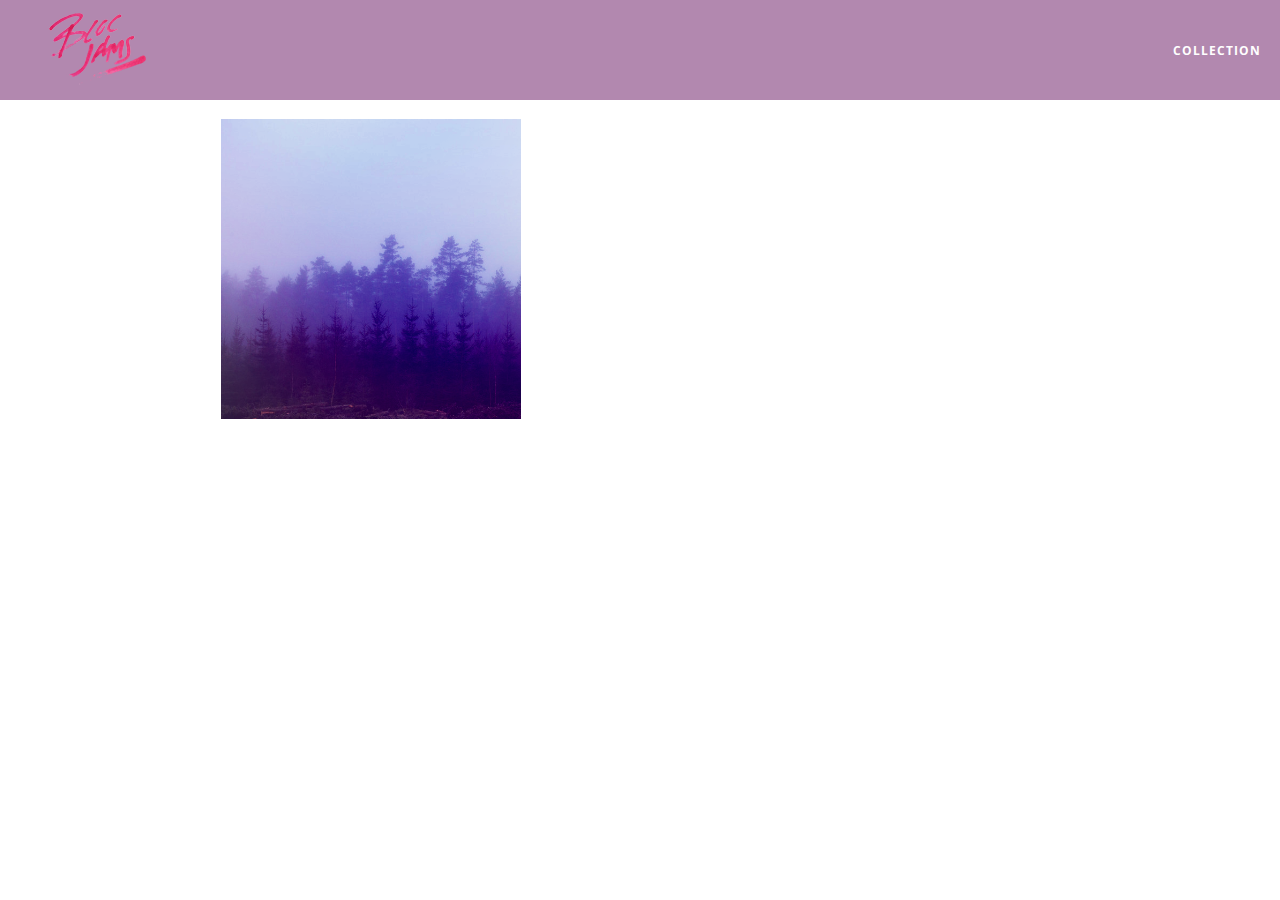
==== album.html @ a05de1bb "completed checkpoint 10" ====
<!DOCTYPE html>
 <html>
     <head>
         <title>Bloc Jams</title>
         <meta name="viewport" content="width=device-width, initial-scale=1">
         <link rel="stylesheet" type="text/css" href="http://fonts.googleapis.com/css?family=Open+Sans:400,800,600,700,300">
         <link rel="stylesheet" type="text/css" href="http://code.ionicframework.com/ionicons/2.0.1/css/ionicons.min.css">
         <link rel="stylesheet" type="text/css" href="styles/normalize.css">
         <link rel="stylesheet" type="text/css" href="styles/main.css">
         <link rel="stylesheet" type="text/css" href="styles/album.css">
     </head>
     <body class="album">
         <nav class="navbar"> <!-- nav bar -->
             <a href="index.html"  class="logo">
                 <img src="assets/images/bloc_jams_logo.png" alt="bloc jams logo">
             </a>
             <div class="links-container">
                 <a href="collection.html" class="navbar-link">collection</a>
             </div>
         </nav>

         <main class="album-view container narrow">
             <section class="clearfix">
                 <div class="column half">
                     <img src="assets/images/album_covers/01.png" class="album-cover-art">
                 </div>
                 <div class="album-view-details column half">
                     <h2 class="album-view-title">The Colors</h2>
                     <h3 class="album-view-artist">Pablo Picasso</h3>
                     <h5 class="album-view-release-info">1909 Spanish Records</h5>
                 </div>
             </section>
             <table class="album-view-song-list">
                 <tr class="album-view-song-item">
                     <td class="song-item-number">1</td>
                     <td class="song-item-title">Blue</td>
                     <td class="song-item-duration">X:XX</td>
                 </tr>
                 <tr class="album-view-song-item">
                     <td class="song-item-number">2</td>
                     <td class="song-item-title">Red</td>
                     <td class="song-item-duration">X:XX</td>
                 </tr>
                 <tr class="album-view-song-item">
                     <td class="song-item-number">3</td>
                     <td class="song-item-title">Green</td>
                     <td class="song-item-duration">X:XX</td>
                 </tr>
                 <tr class="album-view-song-item">
                     <td class="song-item-number">4</td>
                     <td class="song-item-title">Purple</td>
                     <td class="song-item-duration">X:XX</td>
                 </tr>
                 <tr class="album-view-song-item">
                     <td class="song-item-number">5</td>
                     <td class="song-item-title">Black</td>
                     <td class="song-item-duration">X:XX</td>
                 </tr>
             </table>
         </main>
     </body>
 </html>
---- styles/main.css ----
html {
     height: 100%; /* makes sure our HTML takes up 100% of the browser window */
 }
 
 body {
     font-family: 'Open Sans'; /* sets our font to the "Open Sans" typeface */
     color: white;             /* sets the text color to white */
     min-height: 100%;         /* says the height of the body must be, at minimum, 100% of the window */
 }
 
 
.navbar {
     position: relative;
     padding: 0.5rem;
     background-color: rgba(101,18,95,0.5);
     /* #2 */
     z-index: 1;
 }
 
 .navbar .logo {
     position: relative; /* positioning will be explained in a resource */
     left: 2rem;
     cursor: pointer;  /* produces the finger-pointer icon when you hover over the logo */
 }

 .navbar .links-container {
     display: table;
     position: absolute;
     top: 0;
     right: 0;
     height: 100px;
     color: white;
     /* #3 */
     text-decoration: none;
 }
 
 .links-container .navbar-link {
     display: table-cell;
     position: relative;
     height: 100%;
     padding-left: 1rem;
     padding-right: 1rem;
     /* #4 */
     vertical-align: middle;
     color: white;
     font-size: 0.625rem;
     letter-spacing: 0.05rem;
     font-weight: 700;
     text-transform: uppercase;
     /* #3 */
     text-decoration: none;
     cursor: pointer;
 }
 
   /* #5 */
 .links-container .navbar-link:hover {
     color: rgb(233,50,117);
 }

 .links-container .navbar-link:active { 
     background-color: white;

 }


*, *:before, *:after {
     -moz-box-sizing: border-box;
     -webkit-box-sizing: border-box;
     box-sizing: border-box;
 }

/* Medium and small screens (640px) */
 @media (min-width: 40rem) {
     html { font-size: 112%; }
     
      .column {
         float: left;
         padding-left: 1rem;
         padding-right: 1rem;
     }
     
     .column.full { width: 100%; }
     .column.two-thirds { width: 66.7%; }
     .column.half { width: 50%; }
     .column.third { width: 33.3%; }
     .column.fourth { width: 25%; }
     .column.flow-opposite { float: right; } 
   
 }

/* Large screens (1024px) */
 @media (min-width: 64rem) {
     html { font-size: 120%; }
  
 }

.container {
     margin: 0 auto;
     max-width: 64rem;
 }

.container.narrow {
     max-width: 56rem;
 }


.clearfix:before,
.clearfix:after {
   content: " ";
   display: table;
}

.clearfix:after {
   clear: both;
}
---- styles/album.css ----
body.album {
     background-image: url(../assets/images/blurred_backgrounds/blur_bg_3.jpg);
     background-repeat: no-repeat;
     background-attachment: fixed;
     background-position: center center;
     background-size: cover;
 }
 
 .album-cover-art {
     position: relative;
     left: 20%;
     margin-top: 1rem;
     width: 60%;
 }
 
 .album-view-details {
     position: relative;
     top: 1.5rem;
     padding: 1rem;
 }

 .album-view-song-list {
     width: 90%;
     margin: 1.5rem auto;
     font-weight: 300;
     font-size: 0.75em;
 }
 
 .album-view-song-item {
     height: 3rem;
     /* #1 */
     border-bottom: 1px solid rgba(255,255,255,0.5);
 }

 @media (max-width: 40rem) and (min-width: 20rem) {
     .album-view-details {
         text-align: center
     }
     
     .album-view-title {
         margin-top: 0;   
     }
 }
 
 /* #3 */
 @media (max-width: 64rem) and (min-width: 20rem) {
    .album-view-song-list {
         position: relative;
         top: 1rem;
         width: 80%;
         margin: auto;
     }
 }
 
 .song-item-number {
     width: 5%;
 }
 
 .song-item-title {
     width: 85%;
 }
 
 .song-item-duration {
     width: 5%;
 }
 
 .album-view-details .album-view-title {
     font-weight: 300;
     font-size: 2rem;
 }
 
 .album-view-details .album-view-artist {
     font-weight: 300;
     font-size: 1.5rem;
 }
 
 .album-view-details .album-view-release-info {
     font-weight: 300;
     font-size: 0.75rem;
 }
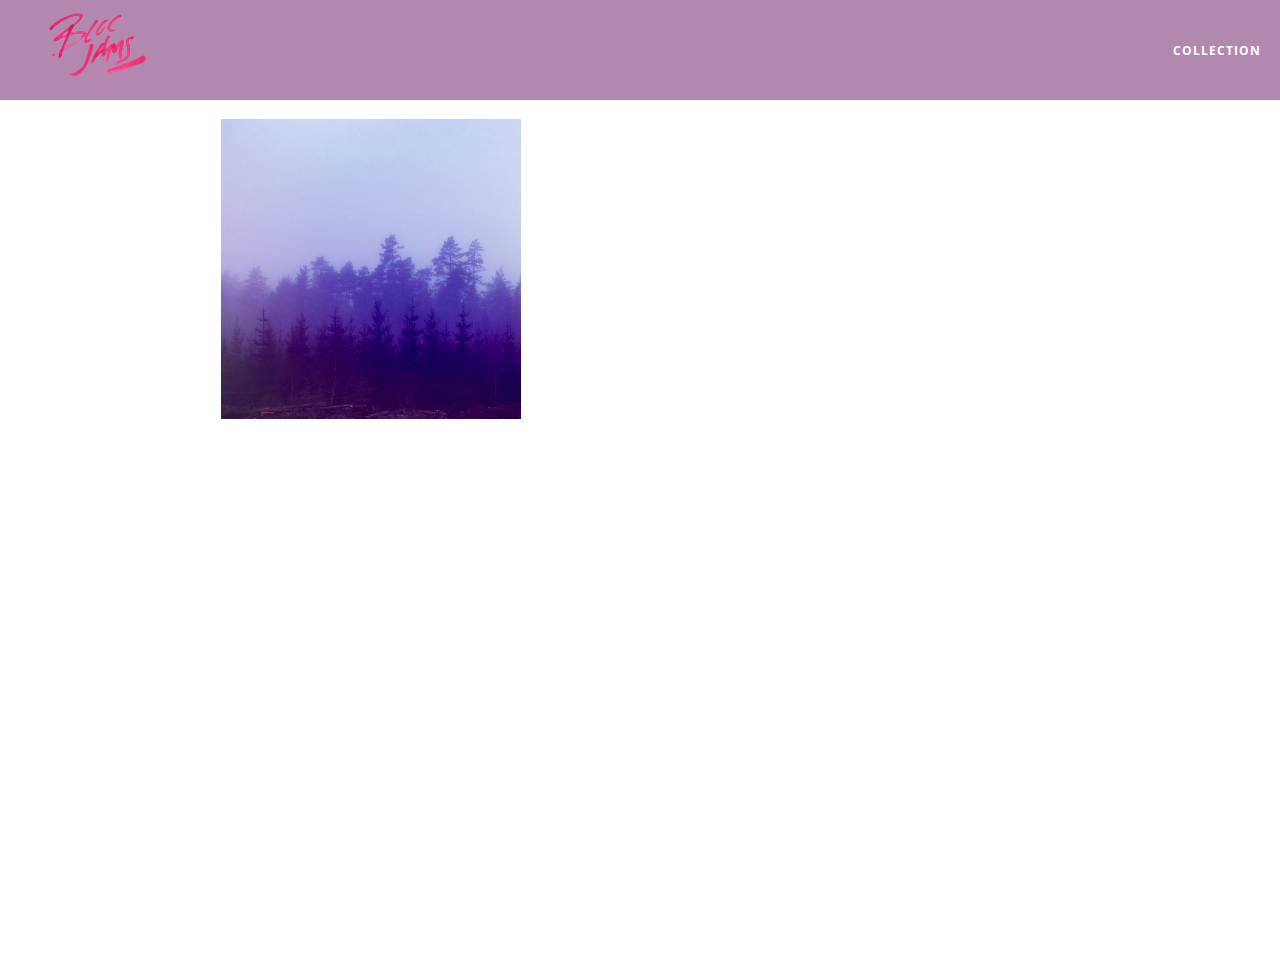
==== commit f0e4c0f4: "completed checkpoint 28" ====
--- a/album.html
+++ b/album.html
@@ -8,6 +8,7 @@
          <link rel="stylesheet" type="text/css" href="styles/normalize.css">
          <link rel="stylesheet" type="text/css" href="styles/main.css">
          <link rel="stylesheet" type="text/css" href="styles/album.css">
+         <link rel="stylesheet" type="text/css" href="styles/player_bar.css">
      </head>
      <body class="album">
          <nav class="navbar"> <!-- nav bar -->
@@ -31,32 +32,44 @@
                  </div>
              </section>
              <table class="album-view-song-list">
-                 <tr class="album-view-song-item">
-                     <td class="song-item-number">1</td>
-                     <td class="song-item-title">Blue</td>
-                     <td class="song-item-duration">X:XX</td>
-                 </tr>
-                 <tr class="album-view-song-item">
-                     <td class="song-item-number">2</td>
-                     <td class="song-item-title">Red</td>
-                     <td class="song-item-duration">X:XX</td>
-                 </tr>
-                 <tr class="album-view-song-item">
-                     <td class="song-item-number">3</td>
-                     <td class="song-item-title">Green</td>
-                     <td class="song-item-duration">X:XX</td>
-                 </tr>
-                 <tr class="album-view-song-item">
-                     <td class="song-item-number">4</td>
-                     <td class="song-item-title">Purple</td>
-                     <td class="song-item-duration">X:XX</td>
-                 </tr>
-                 <tr class="album-view-song-item">
-                     <td class="song-item-number">5</td>
-                     <td class="song-item-title">Black</td>
-                     <td class="song-item-duration">X:XX</td>
-                 </tr>
+                 
              </table>
          </main>
+         <section class="player-bar">
+             <div class="container">
+                 <div class="control-group main-controls">
+                    <a class="previous">
+                         <span class="ion-skip-backward"></span>
+                     </a>
+                     <a class="play-pause">
+                         <span class="ion-play"></span>
+                     </a>
+                     <a class="next">
+                         <span class="ion-skip-forward"></span>
+                     </a>
+                 </div>
+                 <div class="control-group currently-playing">
+                    <h2 class="song-name">My dumb song</h2>
+                     <h2 class="artist-song-mobile">My dumb song - Fallout Boy</h2>
+                     <h3 class="artist-name">Fallout Boy</h3>
+                     <div class="seek-control">
+                         <div class="seek-bar">
+                             <div class="fill"></div>
+                             <div class="thumb"></div>
+                         </div>
+                         <div class="current-time">2:30</div>
+                         <div class="total-time">4:45</div>
+                     </div>
+                 </div>
+                 <div class="control-group volume">
+                    <span class="ion-volume-high icon"></span>
+                     <div class="seek-bar">
+                         <div class="fill"></div>
+                         <div class="thumb"></div>
+                     </div>
+                 </div>
+             </div>
+         </section>
+         <script src="scripts/album.js"></script>
      </body>
  </html>--- a/styles/album.css
+++ b/styles/album.css
@@ -4,6 +4,7 @@
      background-attachment: fixed;
      background-position: center center;
      background-size: cover;
+     padding-bottom: 200px;
  }
  
  .album-cover-art {
@@ -54,6 +55,7 @@
  
  .song-item-number {
      width: 5%;
+     min-width: 30px;
  }
  
  .song-item-title {
@@ -77,4 +79,25 @@
  .album-view-details .album-view-release-info {
      font-weight: 300;
      font-size: 0.75rem;
+ }
+
+ .album-song-button {
+     text-align: center;
+     font-size: 14px;
+     background-color: white;
+     color: rgb(210, 40, 123);
+     border-radius: 50% 50%;
+     display: inline-block;
+     width: 28px;
+     height: 28px;
+ }
+ 
+ .album-song-button:hover {
+     cursor: pointer;
+     color: white;
+     background-color: rgb(210, 40, 123);
+ }
+ 
+ .album-song-button span {
+     line-height: 28px;
  }--- a/styles/player_bar.css
+++ b/styles/player_bar.css
@@ -0,0 +1,185 @@
+.player-bar {
+     position: fixed;
+     bottom: 0;
+     left: 0;
+     right: 0;
+     height: 150px;
+     background: rgba(255, 255, 255, 0.3);
+     z-index: 100;
+ }
+
+ .player-bar a {
+     font-size: 1.1rem;
+     vertical-align: middle;
+ }
+ 
+ .player-bar a,
+ .player-bar a:hover {
+     color: white;
+     cursor: pointer;
+     text-decoration: none;
+ }
+ 
+ .player-bar .container {
+     display: table;
+     padding: 0;
+     width: 90%;
+     min-height: 100%;
+ }
+ 
+ .player-bar .control-group {
+     display: table-cell;
+     vertical-align: middle;
+ }
+ 
+ .player-bar .main-controls {
+     width: 25%;
+     text-align: left;
+     padding-right: 1rem;
+ }
+ 
+  .player-bar .main-controls .previous {
+     margin-right: 16.5%;
+ }
+ 
+ .player-bar .main-controls .play-pause {
+     margin-right: 15%;
+     font-size: 1.6rem;
+ }
+
+ .player-bar .currently-playing {
+     width: 50%;
+     text-align: center;
+     position: relative;
+ }
+
+ .player-bar .currently-playing .song-name,
+ .player-bar .currently-playing .artist-name,
+ .player-bar .currently-playing .artist-song-mobile {
+     text-align: center;
+     font-size: 0.75rem;
+     margin: 0;
+     position: absolute;
+     width: 100%;
+     font-weight: 300;
+ }
+ 
+ .player-bar .currently-playing .song-name,
+ .player-bar .currently-playing .artist-song-mobile {
+     top: 1.1rem;
+ }
+ 
+ .player-bar .currently-playing .artist-name {
+     bottom: 1.1rem;
+ }
+ 
+ .player-bar .currently-playing .artist-song-mobile {
+     display: none;
+ }
+
+ .seek-control {
+     position: relative;
+     font-size: 0.8rem;
+ }
+ 
+ .seek-control .current-time {
+     position: absolute;
+     top: 0.5rem;
+ }
+ 
+ .seek-control .total-time {
+     position: absolute;
+     right: 0;
+     top: 0.5rem;
+ }
+ 
+ .seek-bar {
+     height: 0.25rem;
+     background: rgba(255, 255, 255, 0.3);
+     border-radius: 2px;
+     position: relative;
+     cursor: pointer;
+ }
+ 
+ .seek-bar .fill {
+     background: white;
+     width: 36%;
+     height: 0.25rem;
+     border-radius: 2px;
+ }
+ 
+ .seek-bar .thumb {
+     position: absolute;
+     height: 0.5rem;
+     width: 0.5rem;
+     background: white;
+     left: 36%;
+     top: 50%;
+     /* #1 */
+     margin-left: -0.25rem;
+     margin-top: -0.25rem;
+     border-radius: 50%;
+     cursor: pointer;
+     -webkit-transition: all 100ms ease-in-out;
+        -moz-transition: all 100ms ease-in-out;
+             transition: all 100ms ease-in-out;
+ }
+ 
+ .seek-bar:hover .thumb {
+     width: 1.1rem;
+     height: 1.1rem;
+     margin-top: -0.5rem;
+     margin-left: -0.5rem;
+ }
+ 
+ .player-bar .volume {
+     width: 25%;
+     text-align: right;
+ }
+
+ .player-bar .volume .icon {
+     font-size: 1.1rem;
+     display: inline-block;
+     vertical-align: middle;
+ }
+ 
+ .player-bar .volume .seek-bar {
+     display: inline-block;
+     width: 5.75rem;
+     vertical-align: middle;
+ }
+
+ @media (max-width: 40rem) {
+     .player-bar {
+         padding: 1rem;
+         background: rgba(0,0,0,0.6);
+     }
+ 
+     .player-bar .main-controls,
+     .player-bar .currently-playing,
+     .player-bar .volume {
+         display: block;
+         margin: 0 auto;
+         padding: 0;
+         width: 100%;
+         text-align: center;
+     }
+     
+     .player-bar .main-controls,
+     .player-bar .volume {
+         min-height: 3.5rem;
+     }
+     
+     .player-bar .currently-playing {
+         min-height: 2.5rem;
+     }
+      
+     .player-bar .artist-name,
+     .player-bar .song-name {
+         display: none;
+     }
+ 
+     .player-bar .artist-song-mobile {
+         display: block;
+     }
+ }